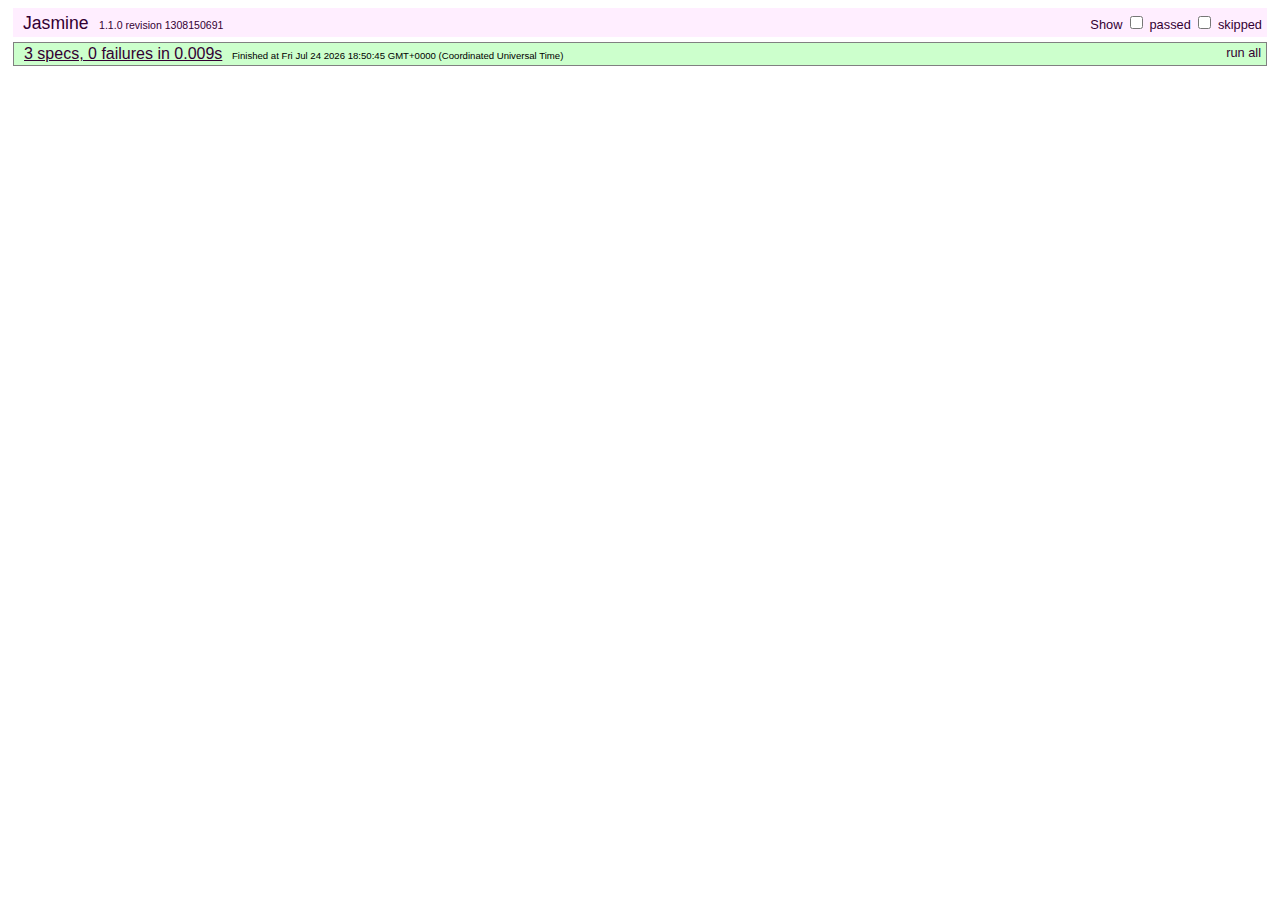
==== js-tests/jasmine-standalone-1.1.0/SpecRunner.html @ 8d941a0b "Prototype of Carousel." ====
<!DOCTYPE HTML PUBLIC "-//W3C//DTD HTML 4.01 Transitional//EN"
  "http://www.w3.org/TR/html4/loose.dtd">
<html>
<head>
  <title>Jasmine Spec Runner</title>

  <link rel="shortcut icon" type="image/png" href="lib/jasmine-1.1.0/jasmine_favicon.png">

  <link rel="stylesheet" type="text/css" href="lib/jasmine-1.1.0/jasmine.css">
  <script type="text/javascript" src="lib/jasmine-1.1.0/jasmine.js"></script>
  <script type="text/javascript" src="lib/jasmine-1.1.0/jasmine-html.js"></script>

  <!-- include spec files here... -->
  <script type="text/javascript" src="../carousel_spec.js"></script>

  <!-- include source files here... -->
  <script type="text/javascript" src="../../js/Queue.js"></script>
  <script type="text/javascript" src="../../js/carousel.js"></script>

  <script type="text/javascript">
    (function() {
      var jasmineEnv = jasmine.getEnv();
      jasmineEnv.updateInterval = 1000;

      var trivialReporter = new jasmine.TrivialReporter();

      jasmineEnv.addReporter(trivialReporter);

      jasmineEnv.specFilter = function(spec) {
        return trivialReporter.specFilter(spec);
      };

      var currentWindowOnload = window.onload;

      window.onload = function() {
        if (currentWindowOnload) {
          currentWindowOnload();
        }
        execJasmine();
      };

      function execJasmine() {
        jasmineEnv.execute();
      }

    })();
  </script>

</head>

<body>
</body>
</html>
---- js-tests/jasmine-standalone-1.1.0/lib/jasmine-1.1.0/jasmine.css ----
body {
  font-family: "Helvetica Neue Light", "Lucida Grande", "Calibri", "Arial", sans-serif;
}


.jasmine_reporter a:visited, .jasmine_reporter a {
  color: #303; 
}

.jasmine_reporter a:hover, .jasmine_reporter a:active {
  color: blue; 
}

.run_spec {
  float:right;
  padding-right: 5px;
  font-size: .8em;
  text-decoration: none;
}

.jasmine_reporter {
  margin: 0 5px;
}

.banner {
  color: #303;
  background-color: #fef;
  padding: 5px;
}

.logo {
  float: left;
  font-size: 1.1em;
  padding-left: 5px;
}

.logo .version {
  font-size: .6em;
  padding-left: 1em;
}

.runner.running {
  background-color: yellow;
}


.options {
  text-align: right;
  font-size: .8em;
}




.suite {
  border: 1px outset gray;
  margin: 5px 0;
  padding-left: 1em;
}

.suite .suite {
  margin: 5px; 
}

.suite.passed {
  background-color: #dfd;
}

.suite.failed {
  background-color: #fdd;
}

.spec {
  margin: 5px;
  padding-left: 1em;
  clear: both;
}

.spec.failed, .spec.passed, .spec.skipped {
  padding-bottom: 5px;
  border: 1px solid gray;
}

.spec.failed {
  background-color: #fbb;
  border-color: red;
}

.spec.passed {
  background-color: #bfb;
  border-color: green;
}

.spec.skipped {
  background-color: #bbb;
}

.messages {
  border-left: 1px dashed gray;
  padding-left: 1em;
  padding-right: 1em;
}

.passed {
  background-color: #cfc;
  display: none;
}

.failed {
  background-color: #fbb;
}

.skipped {
  color: #777;
  background-color: #eee;
  display: none;
}


/*.resultMessage {*/
  /*white-space: pre;*/
/*}*/

.resultMessage span.result {
  display: block;
  line-height: 2em;
  color: black;
}

.resultMessage .mismatch {
  color: black;
}

.stackTrace {
  white-space: pre;
  font-size: .8em;
  margin-left: 10px;
  max-height: 5em;
  overflow: auto;
  border: 1px inset red;
  padding: 1em;
  background: #eef;
}

.finished-at {
  padding-left: 1em;
  font-size: .6em;
}

.show-passed .passed,
.show-skipped .skipped {
  display: block;
}


#jasmine_content {
  position:fixed;
  right: 100%;
}

.runner {
  border: 1px solid gray;
  display: block;
  margin: 5px 0;
  padding: 2px 0 2px 10px;
}
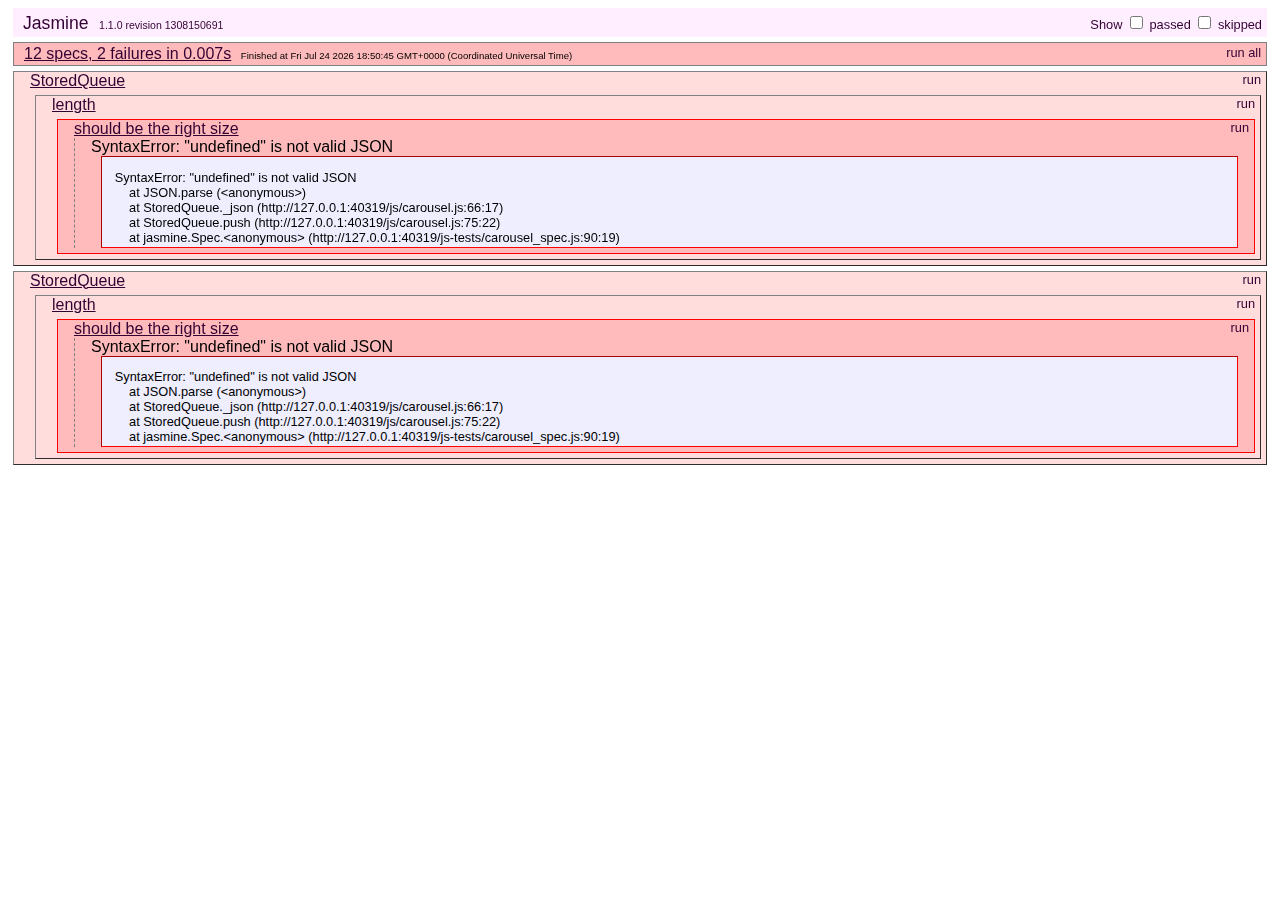
==== commit 121a6676: "Start on local storage carousel." ====
--- a/js-tests/jasmine-standalone-1.1.0/SpecRunner.html
+++ b/js-tests/jasmine-standalone-1.1.0/SpecRunner.html
@@ -11,6 +11,7 @@
   <script type="text/javascript" src="lib/jasmine-1.1.0/jasmine-html.js"></script>
 
   <!-- include spec files here... -->
+  <script type="text/javascript" src="../carousel_spec.js"></script>
   <script type="text/javascript" src="../carousel_spec.js"></script>
 
   <!-- include source files here... -->
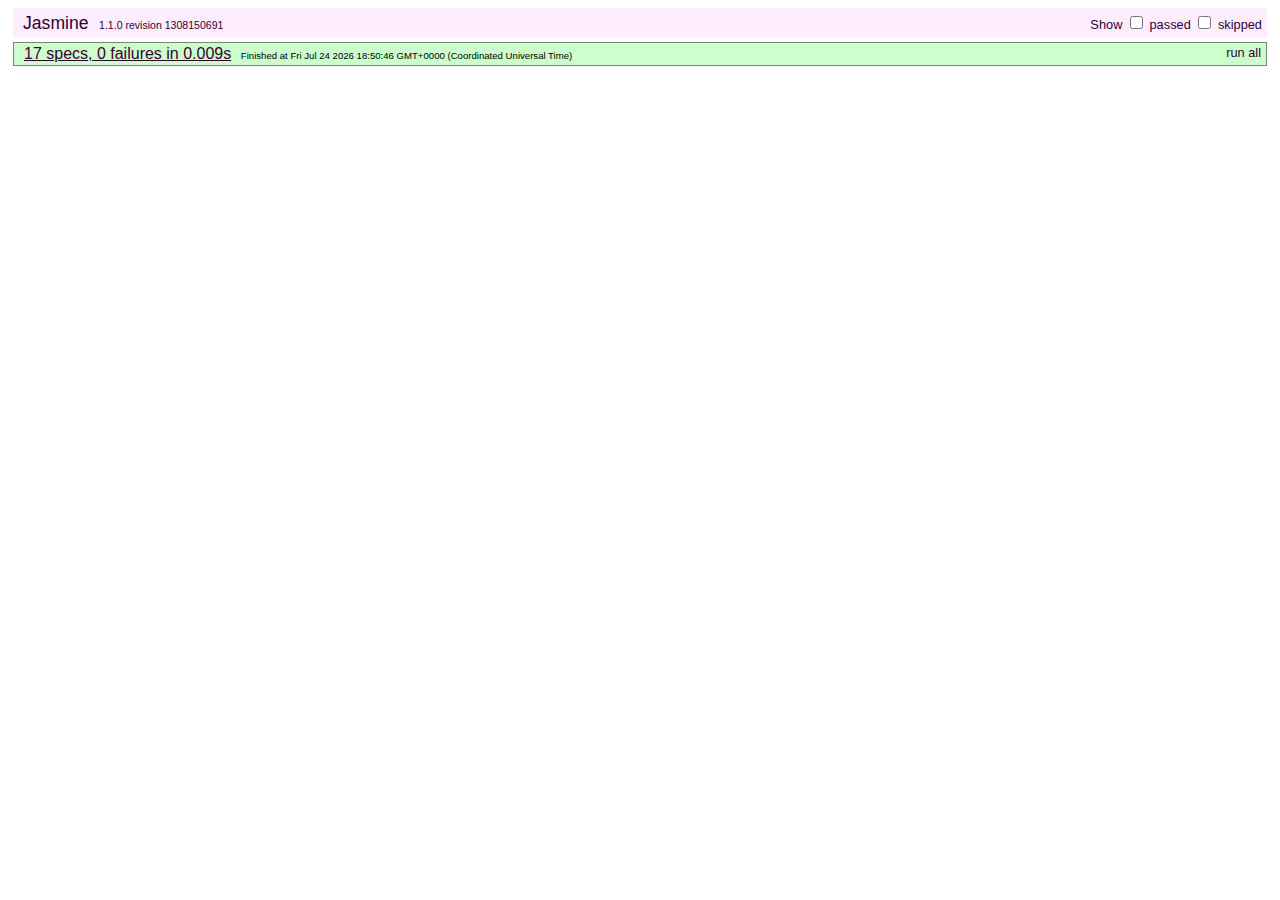
==== commit 7b11032f: "Work on StoredQueue and LocalStorage." ====
--- a/js-tests/jasmine-standalone-1.1.0/SpecRunner.html
+++ b/js-tests/jasmine-standalone-1.1.0/SpecRunner.html
@@ -12,9 +12,9 @@
 
   <!-- include spec files here... -->
   <script type="text/javascript" src="../carousel_spec.js"></script>
-  <script type="text/javascript" src="../carousel_spec.js"></script>
 
   <!-- include source files here... -->
+  <script type="text/javascript" src="../../js/json2.js"></script>
   <script type="text/javascript" src="../../js/Queue.js"></script>
   <script type="text/javascript" src="../../js/carousel.js"></script>
 
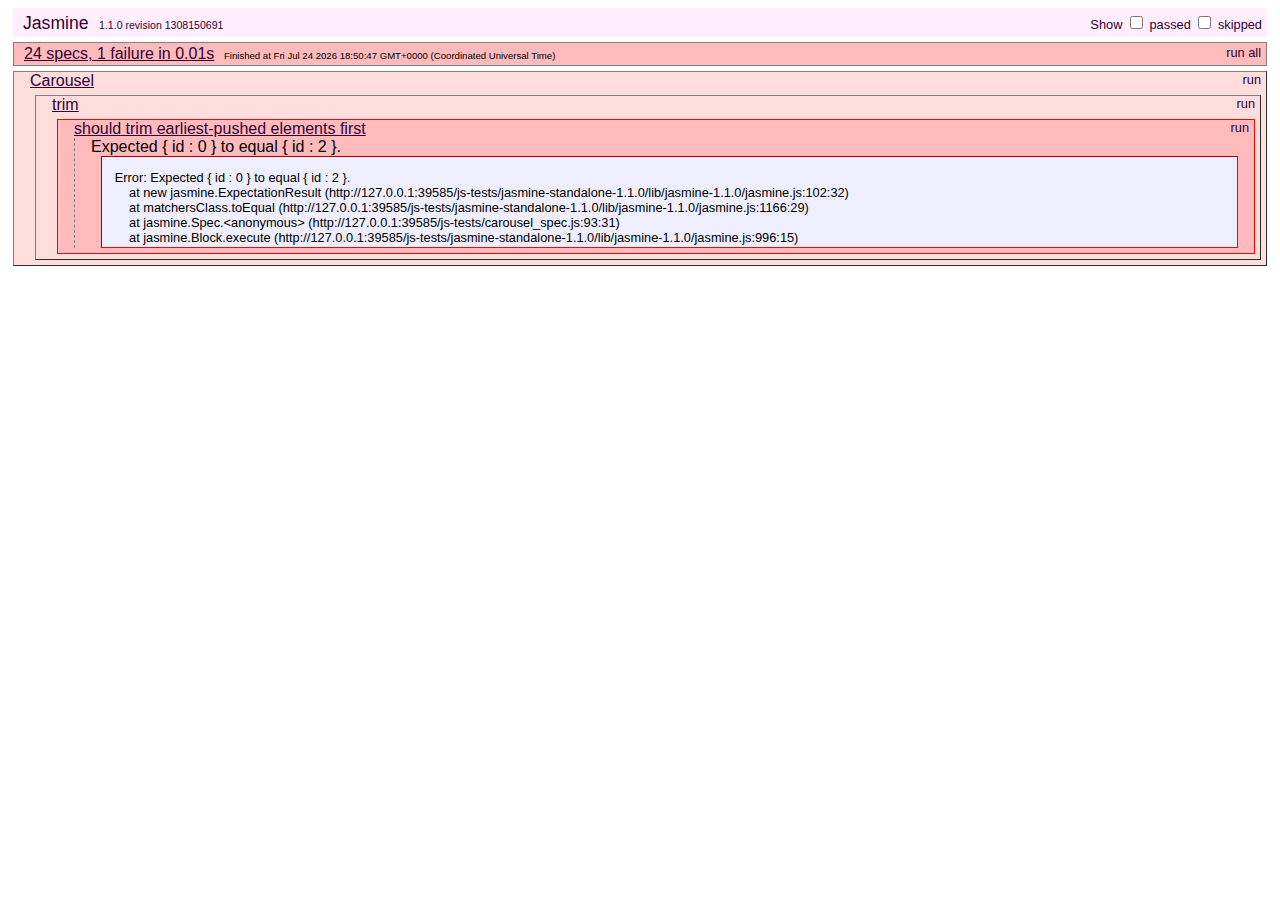
==== commit f5d3f723: "Remove unneeded dependencies." ====
--- a/js-tests/jasmine-standalone-1.1.0/SpecRunner.html
+++ b/js-tests/jasmine-standalone-1.1.0/SpecRunner.html
@@ -14,8 +14,6 @@
   <script type="text/javascript" src="../carousel_spec.js"></script>
 
   <!-- include source files here... -->
-  <script type="text/javascript" src="../../js/json2.js"></script>
-  <script type="text/javascript" src="../../js/Queue.js"></script>
   <script type="text/javascript" src="../../js/carousel.js"></script>
 
   <script type="text/javascript">
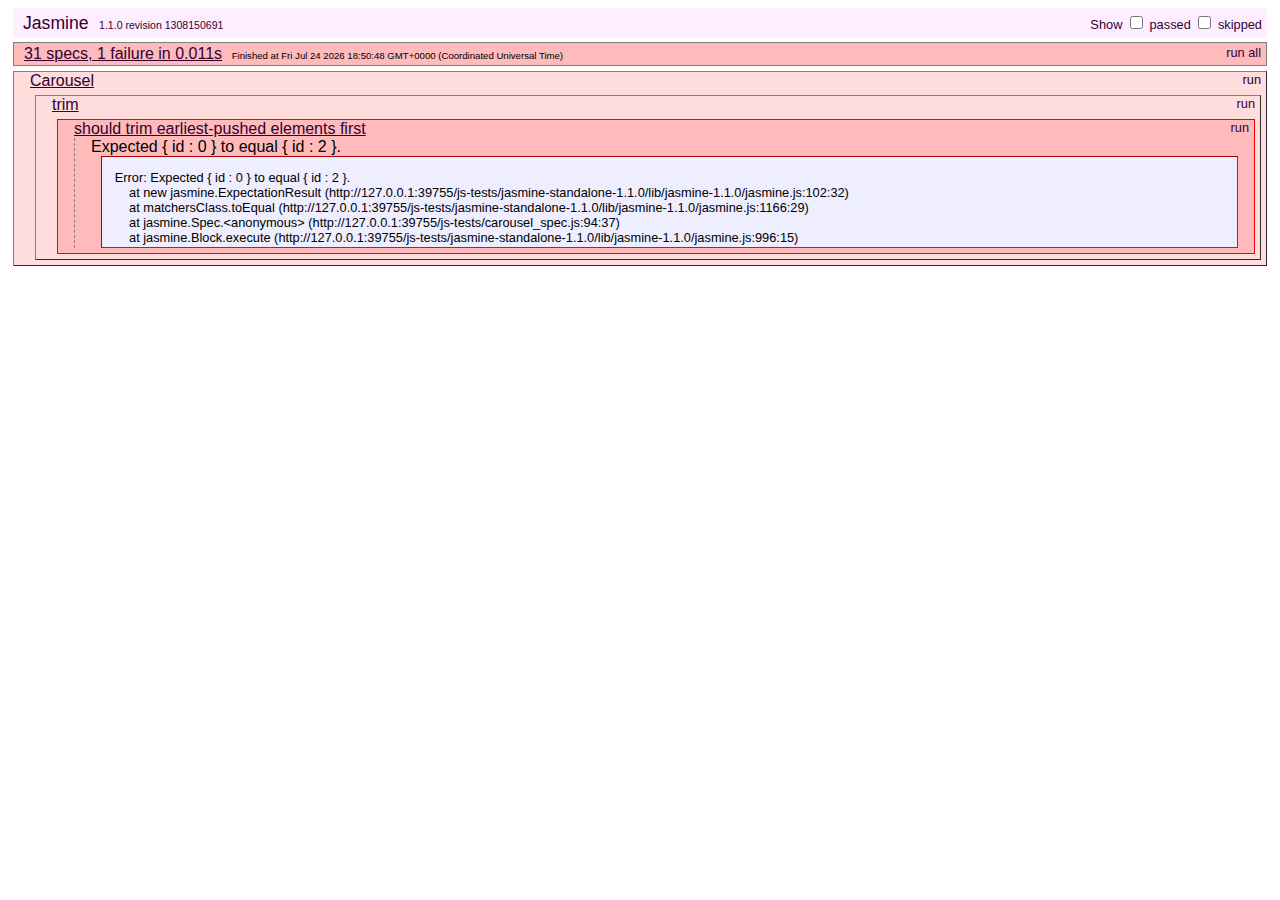
==== commit 858049ae: "Move out classes and tests to different files." ====
--- a/js-tests/jasmine-standalone-1.1.0/SpecRunner.html
+++ b/js-tests/jasmine-standalone-1.1.0/SpecRunner.html
@@ -12,9 +12,15 @@
 
   <!-- include spec files here... -->
   <script type="text/javascript" src="../carousel_spec.js"></script>
+  <script type="text/javascript" src="../local_storage_spec.js"></script>
+  <script type="text/javascript" src="../stored_queue_spec.js"></script>
+  <script type="text/javascript" src="../queue_spec.js"></script>
 
   <!-- include source files here... -->
   <script type="text/javascript" src="../../js/carousel.js"></script>
+  <script type="text/javascript" src="../../js/local_storage.js"></script>
+  <script type="text/javascript" src="../../js/stored_queue.js"></script>
+  <script type="text/javascript" src="../../js/queue.js"></script>
 
   <script type="text/javascript">
     (function() {
